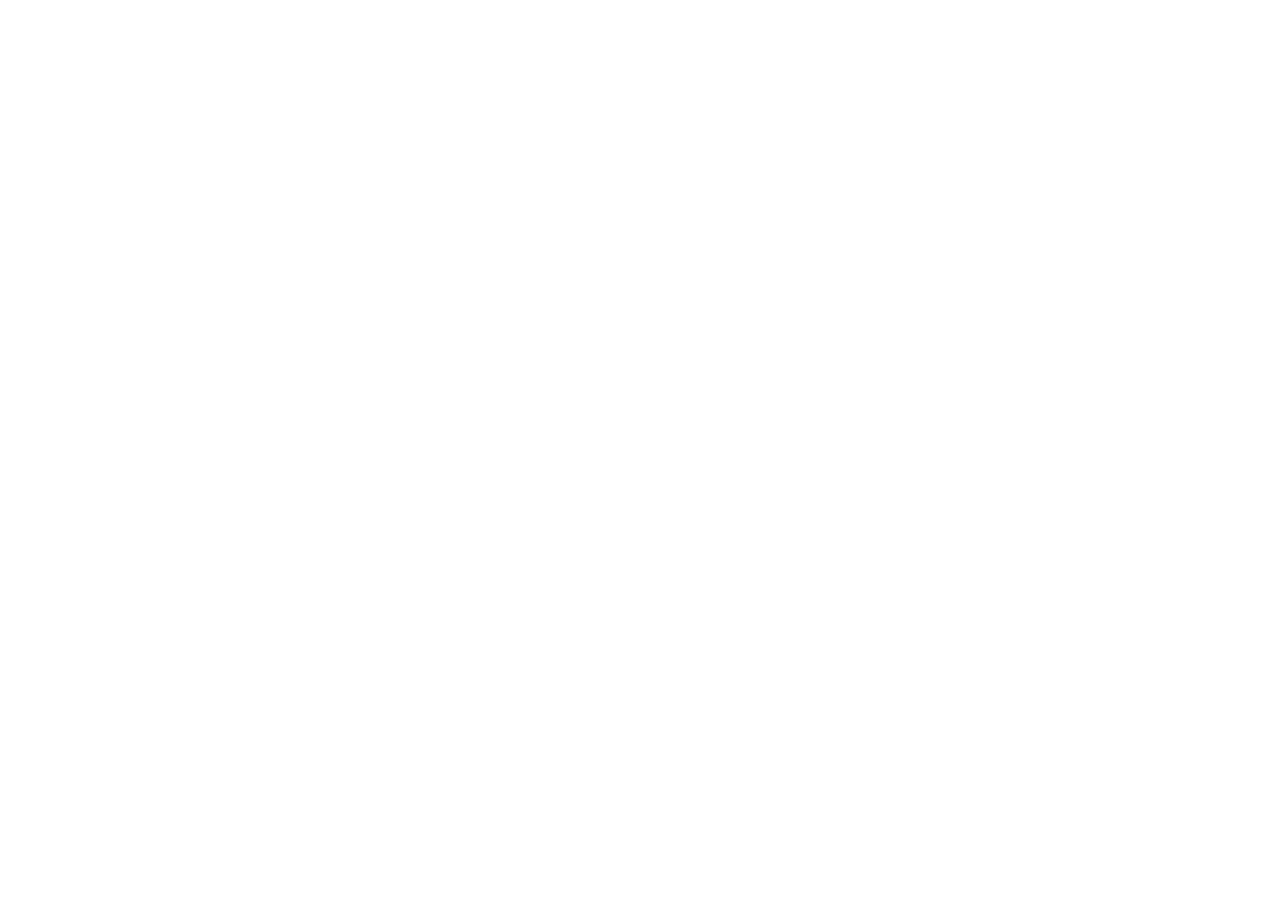
==== Git-GitHub/index.html @ 84a0648a "Creacion del index.html" ====
<!DOCTYPE html>
<html lang="en">
<head>
    <meta charset="UTF-8">
    <meta name="viewport" content="width=device-width, initial-scale=1.0">
    <title>GitPrueba</title>
</head>
<body>
    
</body>
</html>
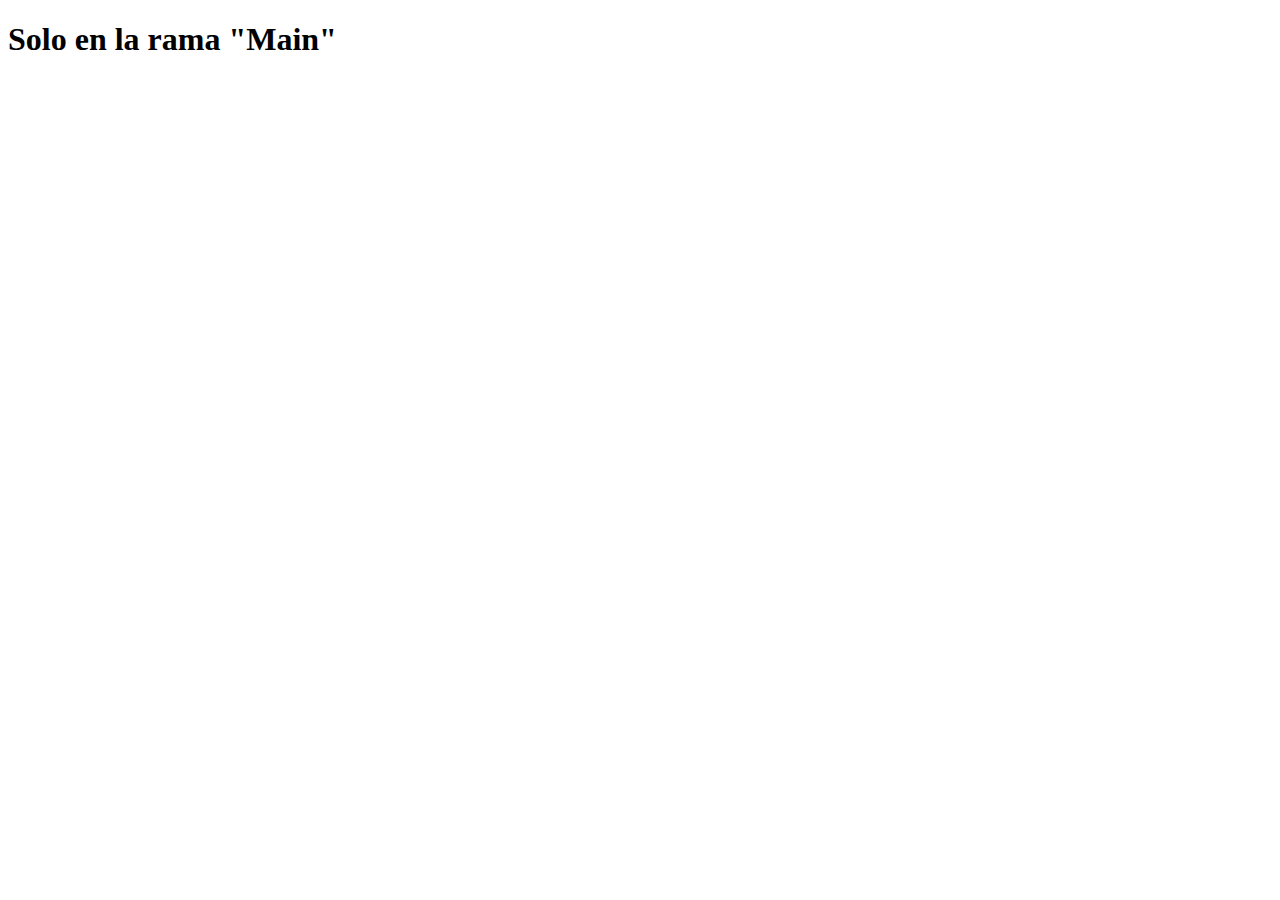
==== commit 64f11512: "Prueba de ramas" ====
--- a/Git-GitHub/index.html
+++ b/Git-GitHub/index.html
@@ -6,6 +6,6 @@
     <title>GitPrueba</title>
 </head>
 <body>
-    
+    <h1>Solo en la rama "Main"</h1>
 </body>
 </html>